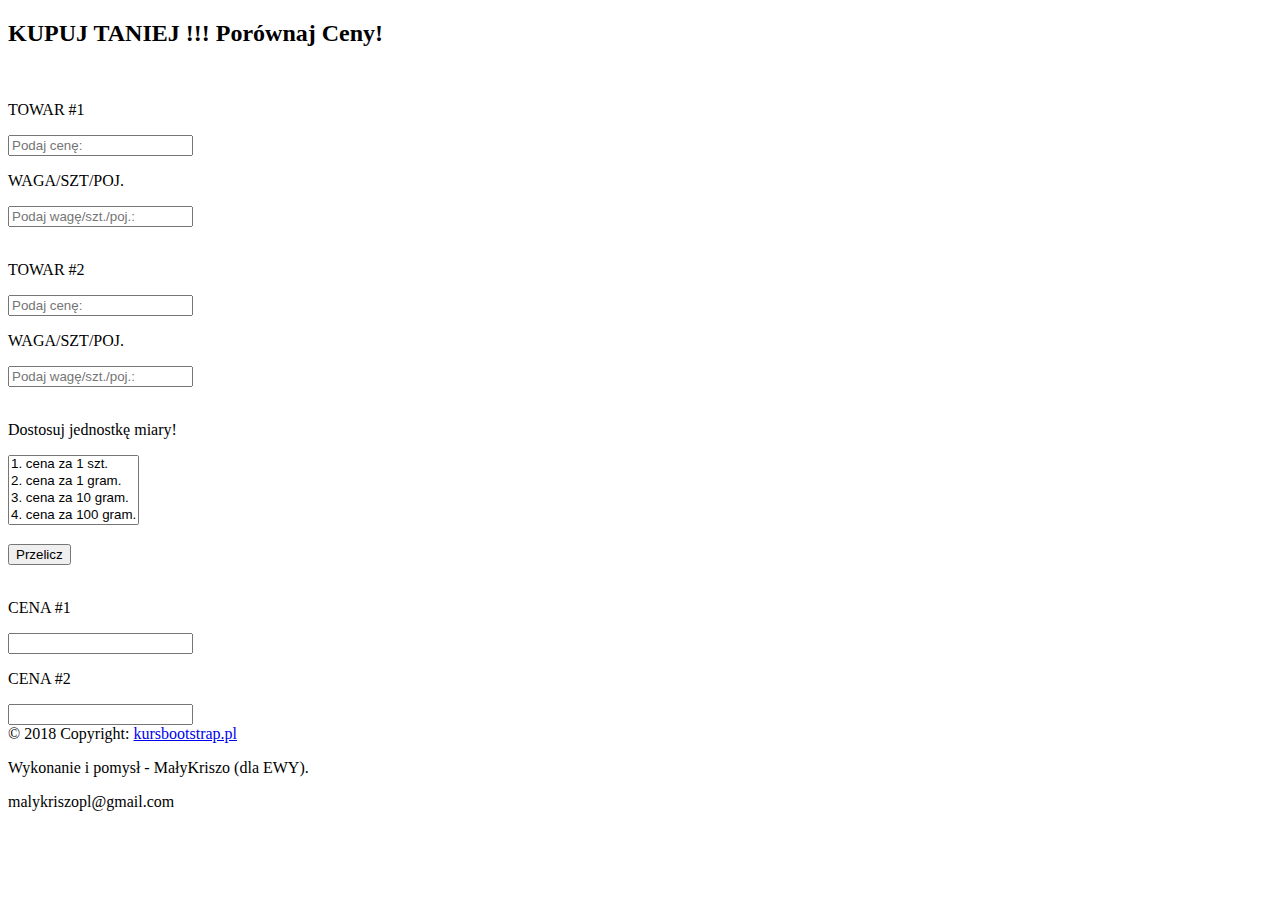
==== PorownywarkaCen/src/main/java/pl/malykriszo/templates/index.html @ 73750e71 "[add] Przelicznik ver. NICE optymalizacja kodu" ====
<!DOCTYPE html>
<html lang="pl_Pl">

<head>
    <meta charset="utf-8">
    <meta name="viewport" content="width=device-width, initial-scale=1, shrink-to-fit=no">

    <link rel="stylesheet" href="https://stackpath.bootstrapcdn.com/bootstrap/4.1.3/css/bootstrap.min.css"
          integrity="sha384-MCw98/SFnGE8fJT3GXwEOngsV7Zt27NXFoaoApmYm81iuXoPkFOJwJ8ERdknLPMO" crossorigin="anonymous">
    <meta charset="UTF-8">
    <title>iLe_Po_iLe</title>
    <link rel="stylesheet" href="../css/main.css">
    <script language="javascript">

        function Przelicz() {
            const argument = parseFloat(document.calc.liczba.value);
            const argument2 = parseFloat(document.calc.liczba2.value);
            const argument3 = parseFloat(document.calc.liczba3.value);
            const argument4 = parseFloat(document.calc.liczba4.value);
            const typ_konwersji = document.calc.konwersja.value;

            if (!isNaN(argument) && !isNaN(argument2) && !isNaN(argument3) && !isNaN(argument4)) {
                if (typ_konwersji === "1gram") {
                    document.calc.wynik.value = (argument / argument2).toPrecision(3) + " zł za 1 gram";
                    document.calc.wynik2.value = (argument3 / argument4).toPrecision(3) + " zł za 1 gram";
                }
                if (typ_konwersji === "10gram") {
                    document.calc.wynik.value = (argument / argument2 * 10).toPrecision(3) + " zł za 10 gram";
                    document.calc.wynik2.value = (argument3 / argument4 * 10).toPrecision(3) + " zł za 10 gram";
                }
                if (typ_konwersji === "100gram") {
                    document.calc.wynik.value = (argument / argument2 * 100).toPrecision(3) + " zł za 100 gram";
                    document.calc.wynik2.value = (argument3 / argument4 * 100).toPrecision(3) + " zł za 100 gram";
                }
                if (typ_konwersji === "1szt") {
                    document.calc.wynik.value = (argument / argument2).toPrecision(3) + " zł za 1 szt.";
                    document.calc.wynik2.value = (argument3 / argument4).toPrecision(3) + " zł za 1 szt.";
                }
                if (typ_konwersji === "10ml") {
                    document.calc.wynik.value = (argument / argument2 * 10).toPrecision(3) + " zł za 10 ml.";
                    document.calc.wynik2.value = (argument3 / argument4 * 10).toPrecision(3) + " zł za 10 ml.";
                }
                if (typ_konwersji === "100ml") {
                    document.calc.wynik.value = (argument / argument2 * 100).toPrecision(3) + " zł za 100 ml.";
                    document.calc.wynik2.value = (argument3 / argument4 * 100).toPrecision(3) + " zł za 100 ml.";
                }
                if (typ_konwersji === "1litr") {
                    document.calc.wynik.value = (argument / argument2).toPrecision(3) + " zł za 1 litr.";
                    document.calc.wynik2.value = (argument3 / argument4).toPrecision(3) + " zł za 1 litr.";
                }
            } else {
                alert("Wprowadz poprawne dane liczbowe we wszystkich polach");
                return false;
            }
            return true;
        }

    </script>
</head>

<body>
<h2>KUPUJ TANIEJ !!!
    <span class="badge badge-primary">Porównaj Ceny!</span>
</h2>
<br>
<form name="calc">
    <div class="row">
        <div class="col">
            <label for="liczba"><p class="text-danger">TOWAR #1</p></label>
            <input type="text" class="form-control" id="liczba" placeholder="Podaj cenę:">
        </div>

        <div class="col">
            <label for="liczba2"><p class="text-danger">WAGA/SZT/POJ.</p></label>
            <input type="text" class="form-control" id="liczba2" placeholder="Podaj wagę/szt./poj.:">
        </div>
    </div>

    <br>

    <div class="row">
        <div class="col">
            <label for="liczba3"><p class="text-danger">TOWAR #2</p></label>
            <input type="text" class="form-control" id="liczba3" placeholder="Podaj cenę:">
        </div>

        <div class="col">
            <label for="liczba4"><p class="text-danger">WAGA/SZT/POJ.</p></label>
            <input type="text" class="form-control" id="liczba4" placeholder="Podaj wagę/szt./poj.:">
        </div>
    </div>

    <br>

    <div class="form-group">
        <label for="konwersja"><p class="text-warning">Dostosuj jednostkę miary!</p></label>
        <select multiple class="form-control" id="konwersja">
            <option value="1szt">1. cena za 1 szt.
            <option value="1gram">2. cena za 1 gram.
            <option value="10gram">3. cena za 10 gram.
            <option value="100gram">4. cena za 100 gram.
            <option value="10ml">5. cena za 10 ml.
            <option value="100ml">6. cena za 100 ml.
            <option value="1litr">7. cena za 1 litr.
        </select>
    </div>
    <br>

    <input class="btn btn-primary btn-block" type="button" name="przelicz" value="Przelicz" onClick="Przelicz();">

    <br>
    <br>

    <div class="row">
        <div class="col">
            <label for="wynik"><p class="text-success">CENA #1</p></label>
            <input type="text" class="form-control" id="wynik" readonly>
        </div>

        <div class="col">
            <label for="wynik2"><p class="text-success">CENA #2</p></label>
            <input type="text" class="form-control" id="wynik2" readonly>
        </div>

    </div>
</form>

<script src="https://code.jquery.com/jquery-3.3.1.slim.min.js"
        integrity="sha384-q8i/X+965DzO0rT7abK41JStQIAqVgRVzpbzo5smXKp4YfRvH+8abtTE1Pi6jizo"
        crossorigin="anonymous"></script>
<script src="https://cdnjs.cloudflare.com/ajax/libs/popper.js/1.14.3/umd/popper.min.js"
        integrity="sha384-ZMP7rVo3mIykV+2+9J3UJ46jBk0WLaUAdn689aCwoqbBJiSnjAK/l8WvCWPIPm49"
        crossorigin="anonymous"></script>
<script src="https://stackpath.bootstrapcdn.com/bootstrap/4.1.3/js/bootstrap.min.js"
        integrity="sha384-ChfqqxuZUCnJSK3+MXmPNIyE6ZbWh2IMqE241rYiqJxyMiZ6OW/JmZQ5stwEULTy"
        crossorigin="anonymous"></script>
<!-- Footer -->
<footer class="page-footer font-small blue">

    <!-- Copyright -->
    <div class="footer-copyright text-center py-3">© 2018 Copyright:
        <a href="https://bs4.kursbootstrap.pl/tutorial/">kursbootstrap.pl</a>
        <p class="text-warning">Wykonanie i pomysł - MałyKriszo (dla EWY).</p>
        <p class="text-danger">malykriszopl@gmail.com</p>
    </div>
    <!-- Copyright -->
</footer>
</body>
</html>
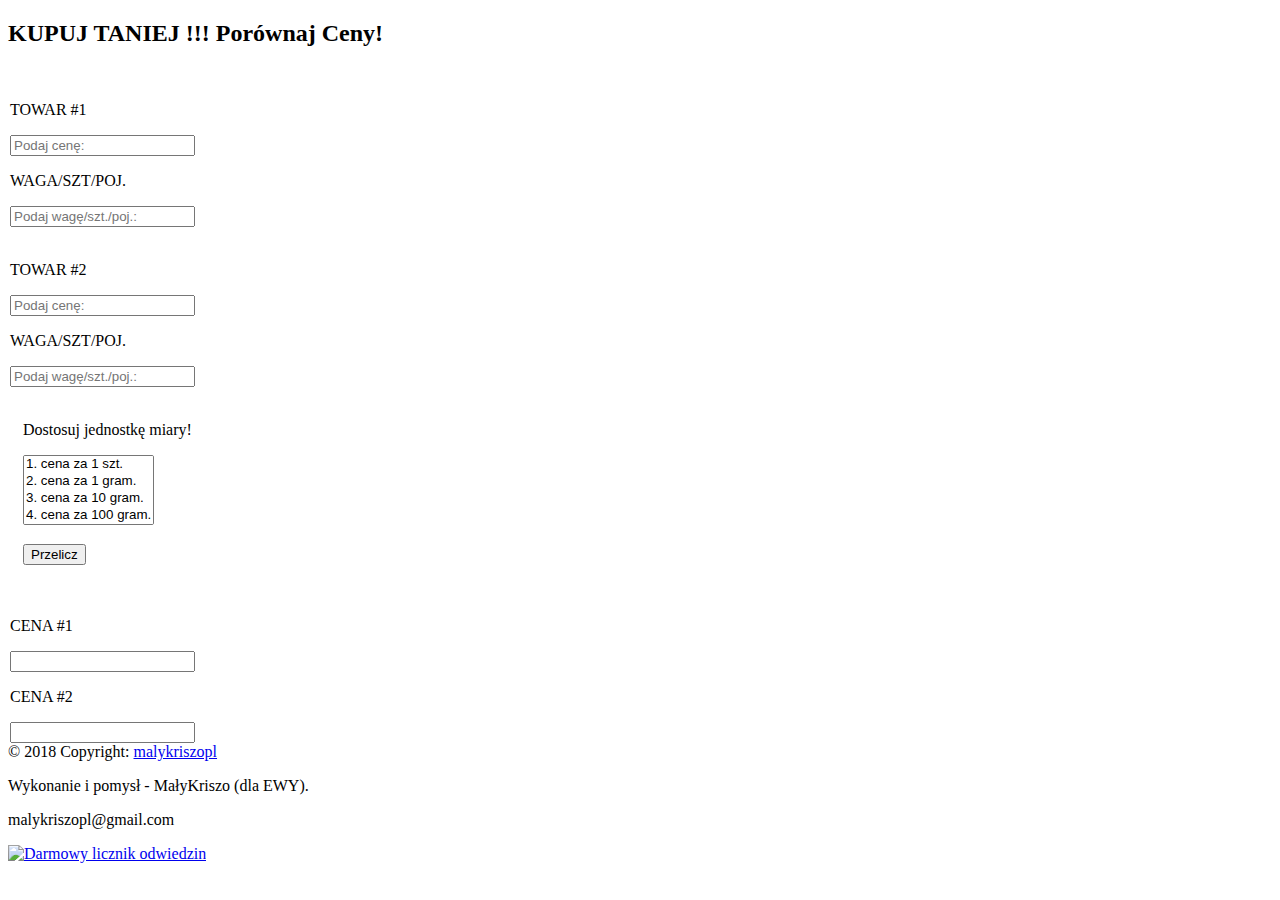
==== commit 08c52258: "[add] script.js" ====
--- a/PorownywarkaCen/src/main/java/pl/malykriszo/templates/index.html
+++ b/PorownywarkaCen/src/main/java/pl/malykriszo/templates/index.html
@@ -9,62 +9,18 @@
           integrity="sha384-MCw98/SFnGE8fJT3GXwEOngsV7Zt27NXFoaoApmYm81iuXoPkFOJwJ8ERdknLPMO" crossorigin="anonymous">
     <meta charset="UTF-8">
     <title>iLe_Po_iLe</title>
-    <link rel="stylesheet" href="../css/main.css">
-    <script language="javascript">
+    <link rel="stylesheet" href="main.css">
+    <script language="javascript" type="text/javascript" src="script.js"></script>
 
-        function Przelicz() {
-            const argument = parseFloat(document.calc.liczba.value);
-            const argument2 = parseFloat(document.calc.liczba2.value);
-            const argument3 = parseFloat(document.calc.liczba3.value);
-            const argument4 = parseFloat(document.calc.liczba4.value);
-            const typ_konwersji = document.calc.konwersja.value;
-
-            if (!isNaN(argument) && !isNaN(argument2) && !isNaN(argument3) && !isNaN(argument4)) {
-                if (typ_konwersji === "1gram") {
-                    document.calc.wynik.value = (argument / argument2).toPrecision(3) + " zł za 1 gram";
-                    document.calc.wynik2.value = (argument3 / argument4).toPrecision(3) + " zł za 1 gram";
-                }
-                if (typ_konwersji === "10gram") {
-                    document.calc.wynik.value = (argument / argument2 * 10).toPrecision(3) + " zł za 10 gram";
-                    document.calc.wynik2.value = (argument3 / argument4 * 10).toPrecision(3) + " zł za 10 gram";
-                }
-                if (typ_konwersji === "100gram") {
-                    document.calc.wynik.value = (argument / argument2 * 100).toPrecision(3) + " zł za 100 gram";
-                    document.calc.wynik2.value = (argument3 / argument4 * 100).toPrecision(3) + " zł za 100 gram";
-                }
-                if (typ_konwersji === "1szt") {
-                    document.calc.wynik.value = (argument / argument2).toPrecision(3) + " zł za 1 szt.";
-                    document.calc.wynik2.value = (argument3 / argument4).toPrecision(3) + " zł za 1 szt.";
-                }
-                if (typ_konwersji === "10ml") {
-                    document.calc.wynik.value = (argument / argument2 * 10).toPrecision(3) + " zł za 10 ml.";
-                    document.calc.wynik2.value = (argument3 / argument4 * 10).toPrecision(3) + " zł za 10 ml.";
-                }
-                if (typ_konwersji === "100ml") {
-                    document.calc.wynik.value = (argument / argument2 * 100).toPrecision(3) + " zł za 100 ml.";
-                    document.calc.wynik2.value = (argument3 / argument4 * 100).toPrecision(3) + " zł za 100 ml.";
-                }
-                if (typ_konwersji === "1litr") {
-                    document.calc.wynik.value = (argument / argument2).toPrecision(3) + " zł za 1 litr.";
-                    document.calc.wynik2.value = (argument3 / argument4).toPrecision(3) + " zł za 1 litr.";
-                }
-            } else {
-                alert("Wprowadz poprawne dane liczbowe we wszystkich polach");
-                return false;
-            }
-            return true;
-        }
-
-    </script>
 </head>
 
 <body>
-<h2>KUPUJ TANIEJ !!!
+<h2 class="text-center">KUPUJ TANIEJ !!!
     <span class="badge badge-primary">Porównaj Ceny!</span>
 </h2>
 <br>
 <form name="calc">
-    <div class="row">
+    <div class="row" id="towar1">
         <div class="col">
             <label for="liczba"><p class="text-danger">TOWAR #1</p></label>
             <input type="text" class="form-control" id="liczba" placeholder="Podaj cenę:">
@@ -78,7 +34,7 @@
 
     <br>
 
-    <div class="row">
+    <div class="row" id="towar2">
         <div class="col">
             <label for="liczba3"><p class="text-danger">TOWAR #2</p></label>
             <input type="text" class="form-control" id="liczba3" placeholder="Podaj cenę:">
@@ -92,7 +48,7 @@
 
     <br>
 
-    <div class="form-group">
+    <div class="form-group" id="dostosuj">
         <label for="konwersja"><p class="text-warning">Dostosuj jednostkę miary!</p></label>
         <select multiple class="form-control" id="konwersja">
             <option value="1szt">1. cena za 1 szt.
@@ -104,14 +60,18 @@
             <option value="1litr">7. cena za 1 litr.
         </select>
     </div>
+
     <br>
 
-    <input class="btn btn-primary btn-block" type="button" name="przelicz" value="Przelicz" onClick="Przelicz();">
+    <div id="przelicz">
+        <input class="btn btn-primary btn-block" type="button" name="przelicz" value="Przelicz"
+               onClick="Przelicz();">
+    </div>
 
     <br>
     <br>
 
-    <div class="row">
+    <div class="row" id="cena">
         <div class="col">
             <label for="wynik"><p class="text-success">CENA #1</p></label>
             <input type="text" class="form-control" id="wynik" readonly>
@@ -123,6 +83,7 @@
         </div>
 
     </div>
+
 </form>
 
 <script src="https://code.jquery.com/jquery-3.3.1.slim.min.js"
@@ -139,11 +100,23 @@
 
     <!-- Copyright -->
     <div class="footer-copyright text-center py-3">© 2018 Copyright:
-        <a href="https://bs4.kursbootstrap.pl/tutorial/">kursbootstrap.pl</a>
+        <a href="https://www.linkedin.com/in/krzysztof-kaczy%C5%84ski-403736158/">malykriszopl</a>
         <p class="text-warning">Wykonanie i pomysł - MałyKriszo (dla EWY).</p>
         <p class="text-danger">malykriszopl@gmail.com</p>
     </div>
     <!-- Copyright -->
+
+    <!-- www.DarmowyLicznik.pl -->
+    <div class="image-rotator text-center">
+        <div class="rotator-slide" id="rotator-slide-1">
+            <a href="https://www.darmowylicznik.pl/" title="Przejdź na stronę licznika" target="_blank">
+                <img src="https://www.darmowylicznik.pl/licznik.php?id=135394" alt="Darmowy licznik odwiedzin"
+                     style="border:0px;"/>
+            </a>
+        </div>
+    </div>
+    <!-- END www.DarmowyLicznik.pl -->
+
 </footer>
 </body>
 </html>--- a/PorownywarkaCen/src/main/java/pl/malykriszo/templates/main.css
+++ b/PorownywarkaCen/src/main/java/pl/malykriszo/templates/main.css
@@ -0,0 +1,20 @@
+div#towar1{
+     margin-left: 2px;
+     margin-right: 2px;
+ }
+div#towar2{
+    margin-left: 2px;
+    margin-right: 2px;
+}
+div#dostosuj{
+    margin-left: 15px;
+    margin-right: 15px;
+}
+div#przelicz{
+    margin-left: 15px;
+    margin-right: 15px;
+}
+div#cena{
+    margin-left: 2px;
+    margin-right: 2px;
+}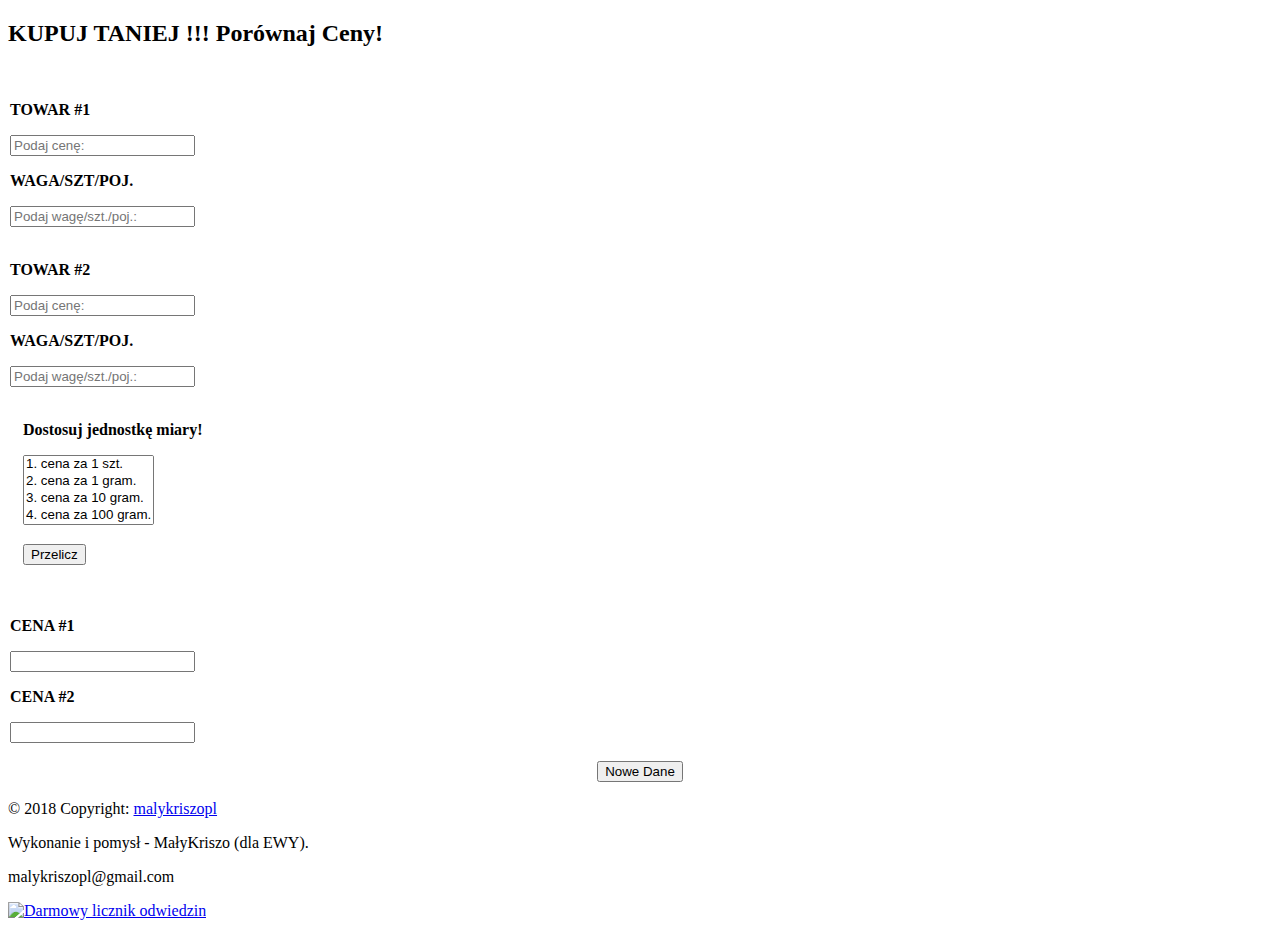
==== commit 8a4b121d: "[add] font-weight: bold;" ====
--- a/PorownywarkaCen/src/main/java/pl/malykriszo/templates/index.html
+++ b/PorownywarkaCen/src/main/java/pl/malykriszo/templates/index.html
@@ -5,8 +5,7 @@
     <meta charset="utf-8">
     <meta name="viewport" content="width=device-width, initial-scale=1, shrink-to-fit=no">
 
-    <link rel="stylesheet" href="https://stackpath.bootstrapcdn.com/bootstrap/4.1.3/css/bootstrap.min.css"
-          integrity="sha384-MCw98/SFnGE8fJT3GXwEOngsV7Zt27NXFoaoApmYm81iuXoPkFOJwJ8ERdknLPMO" crossorigin="anonymous">
+    <link rel="stylesheet" href="https://stackpath.bootstrapcdn.com/bootstrap/4.1.3/css/bootstrap.min.css" integrity="sha384-MCw98/SFnGE8fJT3GXwEOngsV7Zt27NXFoaoApmYm81iuXoPkFOJwJ8ERdknLPMO" crossorigin="anonymous">
     <meta charset="UTF-8">
     <title>iLe_Po_iLe</title>
     <link rel="stylesheet" href="main.css">
@@ -15,108 +14,126 @@
 </head>
 
 <body>
-<h2 class="text-center">KUPUJ TANIEJ !!!
-    <span class="badge badge-primary">Porównaj Ceny!</span>
-</h2>
-<br>
-<form name="calc">
-    <div class="row" id="towar1">
-        <div class="col">
-            <label for="liczba"><p class="text-danger">TOWAR #1</p></label>
-            <input type="text" class="form-control" id="liczba" placeholder="Podaj cenę:">
+    <h2 class="text-center">KUPUJ TANIEJ !!!
+        <span class="badge badge-primary">Porównaj Ceny!</span>
+    </h2>
+    <br>
+    <form name="calc">
+        <div class="row" id="towar1">
+            <div class="col">
+                <label for="liczba">
+                    <p class="text-danger">TOWAR #1</p>
+                </label>
+                <input type="text" class="form-control" id="liczba" placeholder="Podaj cenę:">
+            </div>
+
+            <div class="col">
+                <label for="liczba2">
+                    <p class="text-danger">WAGA/SZT/POJ.</p>
+                </label>
+                <input type="text" class="form-control" id="liczba2" placeholder="Podaj wagę/szt./poj.:">
+            </div>
         </div>
 
-        <div class="col">
-            <label for="liczba2"><p class="text-danger">WAGA/SZT/POJ.</p></label>
-            <input type="text" class="form-control" id="liczba2" placeholder="Podaj wagę/szt./poj.:">
+        <br>
+
+        <div class="row" id="towar2">
+            <div class="col">
+                <label for="liczba3">
+                    <p class="text-danger">TOWAR #2</p>
+                </label>
+                <input type="text" class="form-control" id="liczba3" placeholder="Podaj cenę:">
+            </div>
+
+            <div class="col">
+                <label for="liczba4">
+                    <p class="text-danger">WAGA/SZT/POJ.</p>
+                </label>
+                <input type="text" class="form-control" id="liczba4" placeholder="Podaj wagę/szt./poj.:">
+            </div>
         </div>
-    </div>
+
+        <br>
+
+        <div class="form-group" id="dostosuj">
+            <label for="konwersja">
+                <p class="text-warning">Dostosuj jednostkę miary!</p>
+            </label>
+            <select multiple class="form-control" id="konwersja">
+                <option value="1szt">1. cena za 1 szt.
+                <option value="1gram">2. cena za 1 gram.
+                <option value="10gram">3. cena za 10 gram.
+                <option value="100gram">4. cena za 100 gram.
+                <option value="10ml">5. cena za 10 ml.
+                <option value="100ml">6. cena za 100 ml.
+                <option value="1litr">7. cena za 1 litr.
+            </select>
+        </div>
+
+        <br>
+
+        <div id="przelicz">
+            <input class="btn btn-primary btn-block" type="button" name="przelicz" value="Przelicz" onClick="Przelicz();">
+        </div>
+
+        <br>
+        <br>
+
+        <div class="row" id="cena">
+            <div class="col">
+                <label for="wynik">
+                    <p class="text-success">CENA #1</p>
+                </label>
+                <input type="text" class="form-control" id="wynik" readonly>
+            </div>
+
+            <div class="col">
+                <label for="wynik2">
+                    <p class="text-success">CENA #2</p>
+                </label>
+                <input type="text" class="form-control" id="wynik2" readonly>
+            </div>
+
+        </div>
+
+        <br>
+
+        <div id="reset">
+            <input class="btn btn-danger center-block" type="reset" value="Nowe Dane">
+        </div>
+
+    </form>
 
     <br>
 
-    <div class="row" id="towar2">
-        <div class="col">
-            <label for="liczba3"><p class="text-danger">TOWAR #2</p></label>
-            <input type="text" class="form-control" id="liczba3" placeholder="Podaj cenę:">
+
+    <script src="https://code.jquery.com/jquery-3.3.1.slim.min.js" integrity="sha384-q8i/X+965DzO0rT7abK41JStQIAqVgRVzpbzo5smXKp4YfRvH+8abtTE1Pi6jizo" crossorigin="anonymous"></script>
+    <script src="https://cdnjs.cloudflare.com/ajax/libs/popper.js/1.14.3/umd/popper.min.js" integrity="sha384-ZMP7rVo3mIykV+2+9J3UJ46jBk0WLaUAdn689aCwoqbBJiSnjAK/l8WvCWPIPm49" crossorigin="anonymous"></script>
+    <script src="https://stackpath.bootstrapcdn.com/bootstrap/4.1.3/js/bootstrap.min.js" integrity="sha384-ChfqqxuZUCnJSK3+MXmPNIyE6ZbWh2IMqE241rYiqJxyMiZ6OW/JmZQ5stwEULTy" crossorigin="anonymous"></script>
+
+
+    <!-- Footer -->
+    <footer class="page-footer font-small blue">
+
+        <!-- Copyright -->
+        <div class="footer-copyright text-center py-3">© 2018 Copyright:
+            <a href="https://www.linkedin.com/in/krzysztof-kaczy%C5%84ski-403736158/">malykriszopl</a>
+            <p class="text-warning">Wykonanie i pomysł - MałyKriszo (dla EWY).</p>
+            <p class="text-danger">malykriszopl@gmail.com</p>
         </div>
+        <!-- Copyright -->
 
-        <div class="col">
-            <label for="liczba4"><p class="text-danger">WAGA/SZT/POJ.</p></label>
-            <input type="text" class="form-control" id="liczba4" placeholder="Podaj wagę/szt./poj.:">
+        <!-- www.DarmowyLicznik.pl -->
+        <div class="image-rotator text-center">
+            <div class="rotator-slide" id="rotator-slide-1">
+                <a href="https://www.darmowylicznik.pl/" title="Przejdź na stronę licznika" target="_blank">
+                    <img src="https://www.darmowylicznik.pl/licznik.php?id=135394" alt="Darmowy licznik odwiedzin" style="border:0px;" />
+                </a>
+            </div>
         </div>
-    </div>
+        <!-- END www.DarmowyLicznik.pl -->
 
-    <br>
+    </footer>
+</body>
 
-    <div class="form-group" id="dostosuj">
-        <label for="konwersja"><p class="text-warning">Dostosuj jednostkę miary!</p></label>
-        <select multiple class="form-control" id="konwersja">
-            <option value="1szt">1. cena za 1 szt.
-            <option value="1gram">2. cena za 1 gram.
-            <option value="10gram">3. cena za 10 gram.
-            <option value="100gram">4. cena za 100 gram.
-            <option value="10ml">5. cena za 10 ml.
-            <option value="100ml">6. cena za 100 ml.
-            <option value="1litr">7. cena za 1 litr.
-        </select>
-    </div>
-
-    <br>
-
-    <div id="przelicz">
-        <input class="btn btn-primary btn-block" type="button" name="przelicz" value="Przelicz"
-               onClick="Przelicz();">
-    </div>
-
-    <br>
-    <br>
-
-    <div class="row" id="cena">
-        <div class="col">
-            <label for="wynik"><p class="text-success">CENA #1</p></label>
-            <input type="text" class="form-control" id="wynik" readonly>
-        </div>
-
-        <div class="col">
-            <label for="wynik2"><p class="text-success">CENA #2</p></label>
-            <input type="text" class="form-control" id="wynik2" readonly>
-        </div>
-
-    </div>
-
-</form>
-
-<script src="https://code.jquery.com/jquery-3.3.1.slim.min.js"
-        integrity="sha384-q8i/X+965DzO0rT7abK41JStQIAqVgRVzpbzo5smXKp4YfRvH+8abtTE1Pi6jizo"
-        crossorigin="anonymous"></script>
-<script src="https://cdnjs.cloudflare.com/ajax/libs/popper.js/1.14.3/umd/popper.min.js"
-        integrity="sha384-ZMP7rVo3mIykV+2+9J3UJ46jBk0WLaUAdn689aCwoqbBJiSnjAK/l8WvCWPIPm49"
-        crossorigin="anonymous"></script>
-<script src="https://stackpath.bootstrapcdn.com/bootstrap/4.1.3/js/bootstrap.min.js"
-        integrity="sha384-ChfqqxuZUCnJSK3+MXmPNIyE6ZbWh2IMqE241rYiqJxyMiZ6OW/JmZQ5stwEULTy"
-        crossorigin="anonymous"></script>
-<!-- Footer -->
-<footer class="page-footer font-small blue">
-
-    <!-- Copyright -->
-    <div class="footer-copyright text-center py-3">© 2018 Copyright:
-        <a href="https://www.linkedin.com/in/krzysztof-kaczy%C5%84ski-403736158/">malykriszopl</a>
-        <p class="text-warning">Wykonanie i pomysł - MałyKriszo (dla EWY).</p>
-        <p class="text-danger">malykriszopl@gmail.com</p>
-    </div>
-    <!-- Copyright -->
-
-    <!-- www.DarmowyLicznik.pl -->
-    <div class="image-rotator text-center">
-        <div class="rotator-slide" id="rotator-slide-1">
-            <a href="https://www.darmowylicznik.pl/" title="Przejdź na stronę licznika" target="_blank">
-                <img src="https://www.darmowylicznik.pl/licznik.php?id=135394" alt="Darmowy licznik odwiedzin"
-                     style="border:0px;"/>
-            </a>
-        </div>
-    </div>
-    <!-- END www.DarmowyLicznik.pl -->
-
-</footer>
-</body>
-</html>+</html>
--- a/PorownywarkaCen/src/main/java/pl/malykriszo/templates/main.css
+++ b/PorownywarkaCen/src/main/java/pl/malykriszo/templates/main.css
@@ -1,20 +1,35 @@
-div#towar1{
-     margin-left: 2px;
-     margin-right: 2px;
- }
-div#towar2{
+div#towar1 {
     margin-left: 2px;
     margin-right: 2px;
+    font-weight: bold;
 }
-div#dostosuj{
+
+div#towar2 {
+    margin-left: 2px;
+    margin-right: 2px;
+    font-weight: bold;
+}
+
+div#dostosuj {
+    margin-left: 15px;
+    margin-right: 15px;
+    font-weight: bold;
+}
+
+div#przelicz {
     margin-left: 15px;
     margin-right: 15px;
 }
-div#przelicz{
-    margin-left: 15px;
-    margin-right: 15px;
-}
-div#cena{
+
+div#cena {
     margin-left: 2px;
     margin-right: 2px;
-}+    font-weight: bold;
+}
+
+div#reset {
+    text-align: center;
+}
+h2{
+    font-weight: bold;
+}
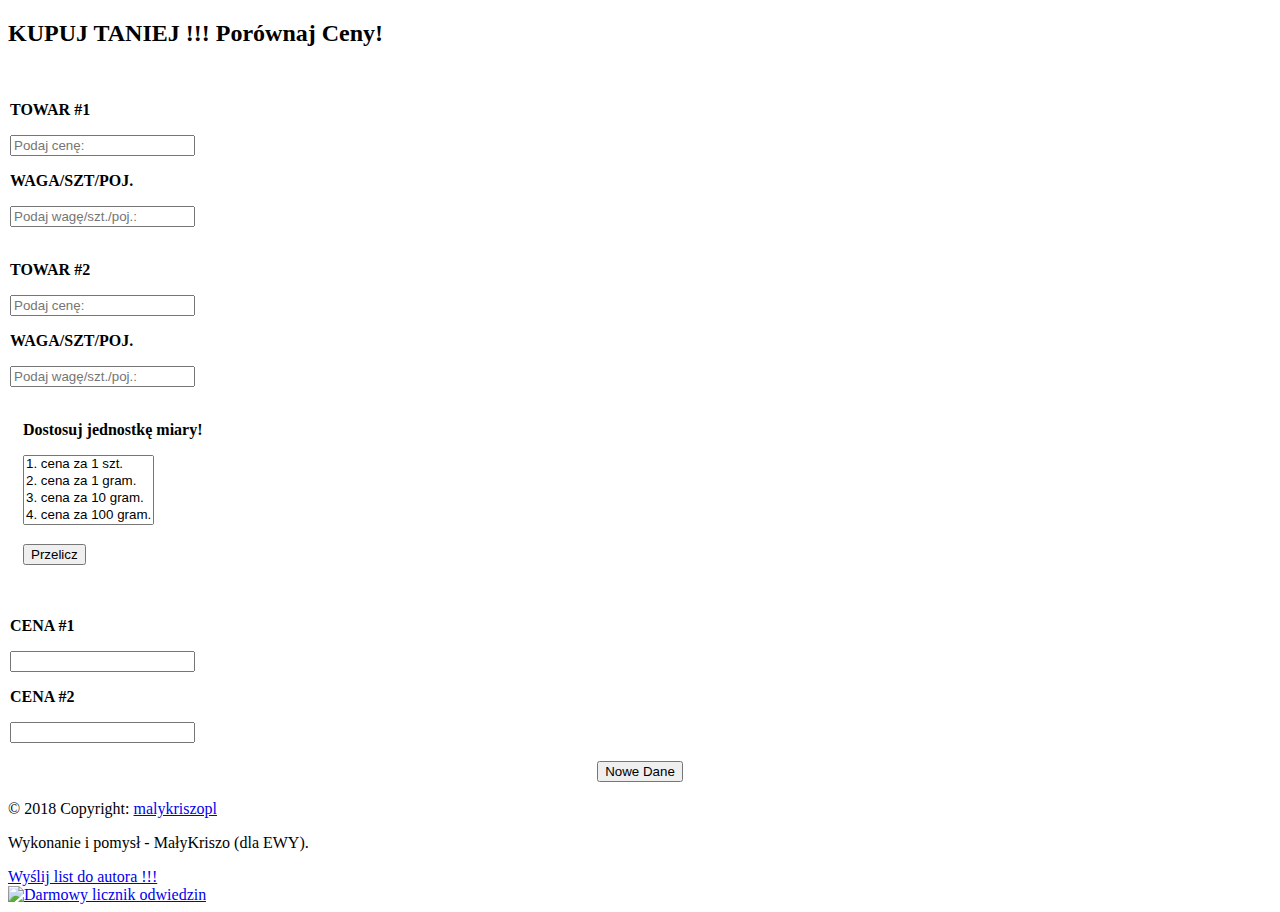
==== commit 4eecc2c3: "[add] mailto" ====
--- a/PorownywarkaCen/src/main/java/pl/malykriszo/templates/index.html
+++ b/PorownywarkaCen/src/main/java/pl/malykriszo/templates/index.html
@@ -119,7 +119,7 @@
         <div class="footer-copyright text-center py-3">© 2018 Copyright:
             <a href="https://www.linkedin.com/in/krzysztof-kaczy%C5%84ski-403736158/">malykriszopl</a>
             <p class="text-warning">Wykonanie i pomysł - MałyKriszo (dla EWY).</p>
-            <p class="text-danger">malykriszopl@gmail.com</p>
+            <a href="mailto:malykriszopl@gmail">Wyślij list do autora !!!</a>
         </div>
         <!-- Copyright -->
 
